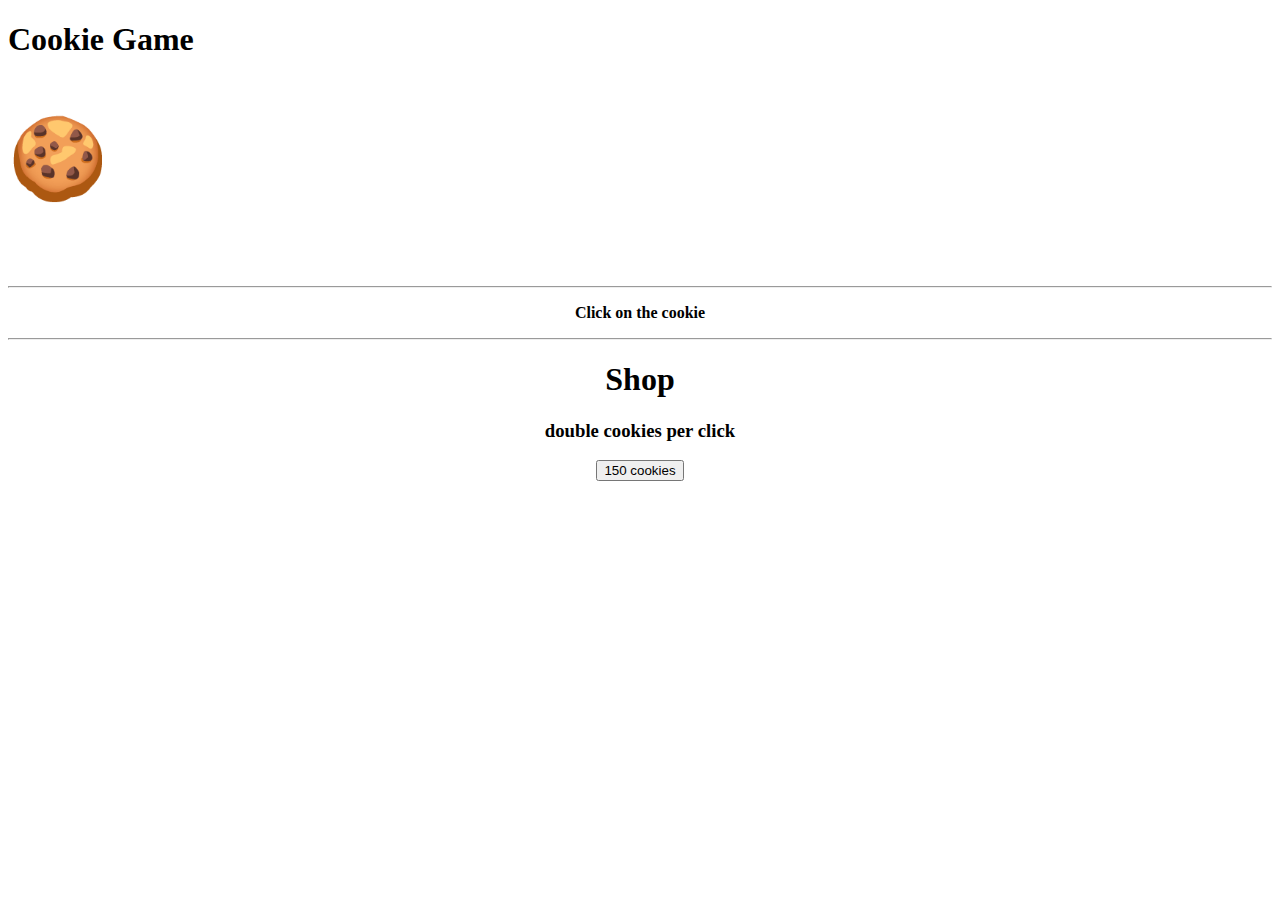
==== cookie-game/game.html @ 75646dc1 "Rename game.html to cookie-game/game.html" ====
<!DOCTYPE html>
<html lang="en">
  <head>
    <title>cookie game</title>
    <link rel="stylesheet" href="styles.css">
    <script src="script.js"></script>
  </head>
  <body>
    <h1>Cookie Game</h1>
	<h1 style="font-size: 5em;" onclick="Function1()" class="cookie">🍪</h1>
    <br>
	<div style="text-align: center; width: 100%">
	  <hr>
	  <b><p id="score">Click on the cookie</p></b>
	  <hr>
	  <h1>Shop
	  <h3>double cookies per click</h2>
	  <button onclick="Shop()" id="boost">150 cookies</button>
	</div>
  </body>
</html>
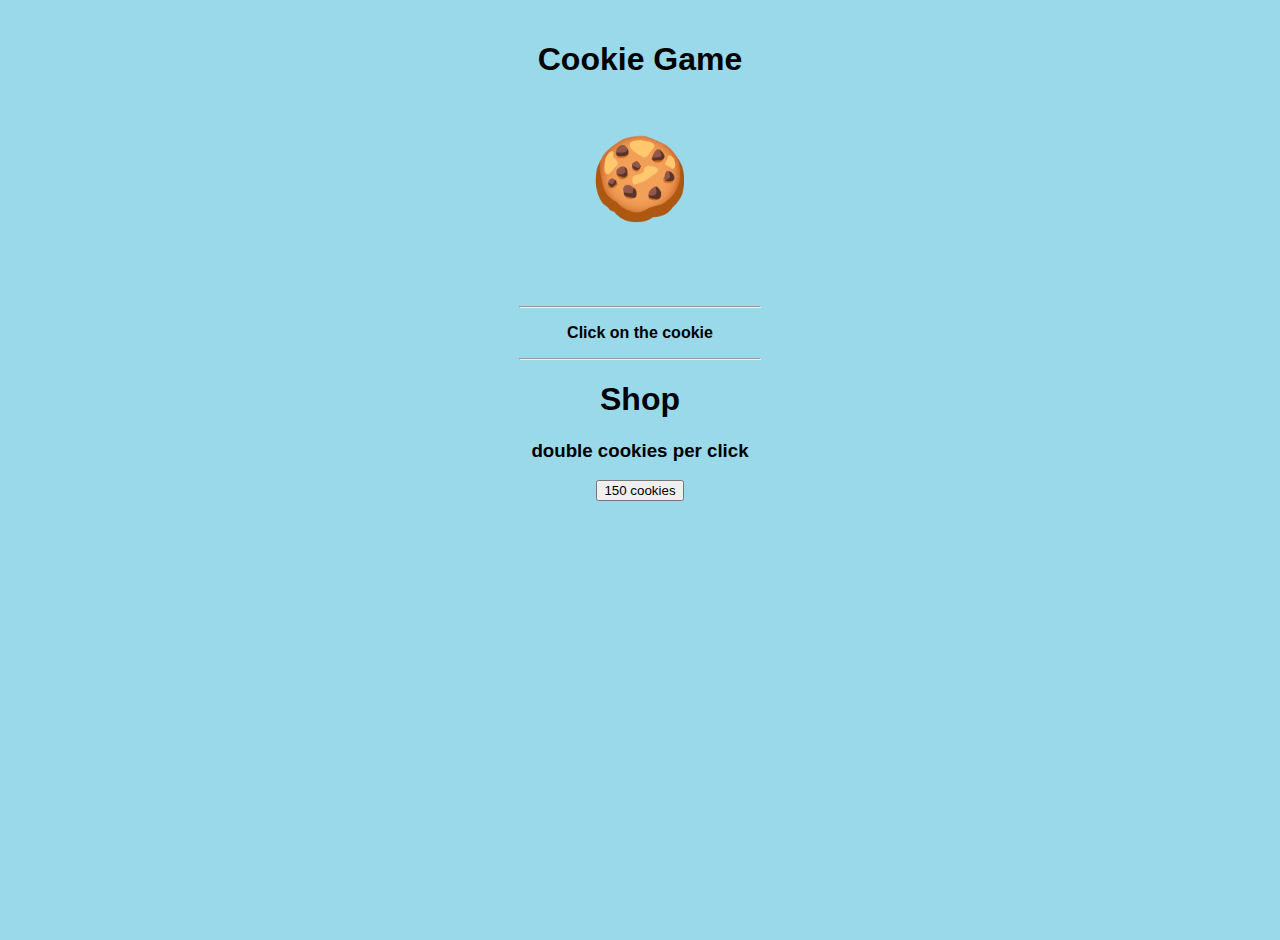
==== commit 3deea3a3: "commited" ====
--- a/cookie-game/game.html
+++ b/cookie-game/game.html
@@ -1,6 +1,8 @@
 <!DOCTYPE html>
 <html lang="en">
   <head>
+    <meta charset="UTF-8">
+    <meta name="viewport" content="width=device-width, initial-scale=1.0">
     <title>cookie game</title>
     <link rel="stylesheet" href="styles.css">
     <script src="script.js"></script>
@@ -19,3 +21,5 @@
 	</div>
   </body>
 </html>
+
+
--- a/cookie-game/styles.css
+++ b/cookie-game/styles.css
@@ -0,0 +1,23 @@
+body {
+	font-family: Arial; 
+    background: #99D9EA;
+	text-align: center;
+	padding: 20px;
+	margin: 0;
+	position: relative;
+	min-height: 100vh;
+}
+hr {width: 15em;}
+.cookie {
+	-webkit-touch-callout: none;
+    -webkit-user-select: none;
+    -moz-user-select: none;
+    user-select: none;
+	position: sticky;
+    transition: 0.75s;
+}
+.cookie:hover {
+	font-size: 4em;
+	transition: 0.75s;
+}
+	
